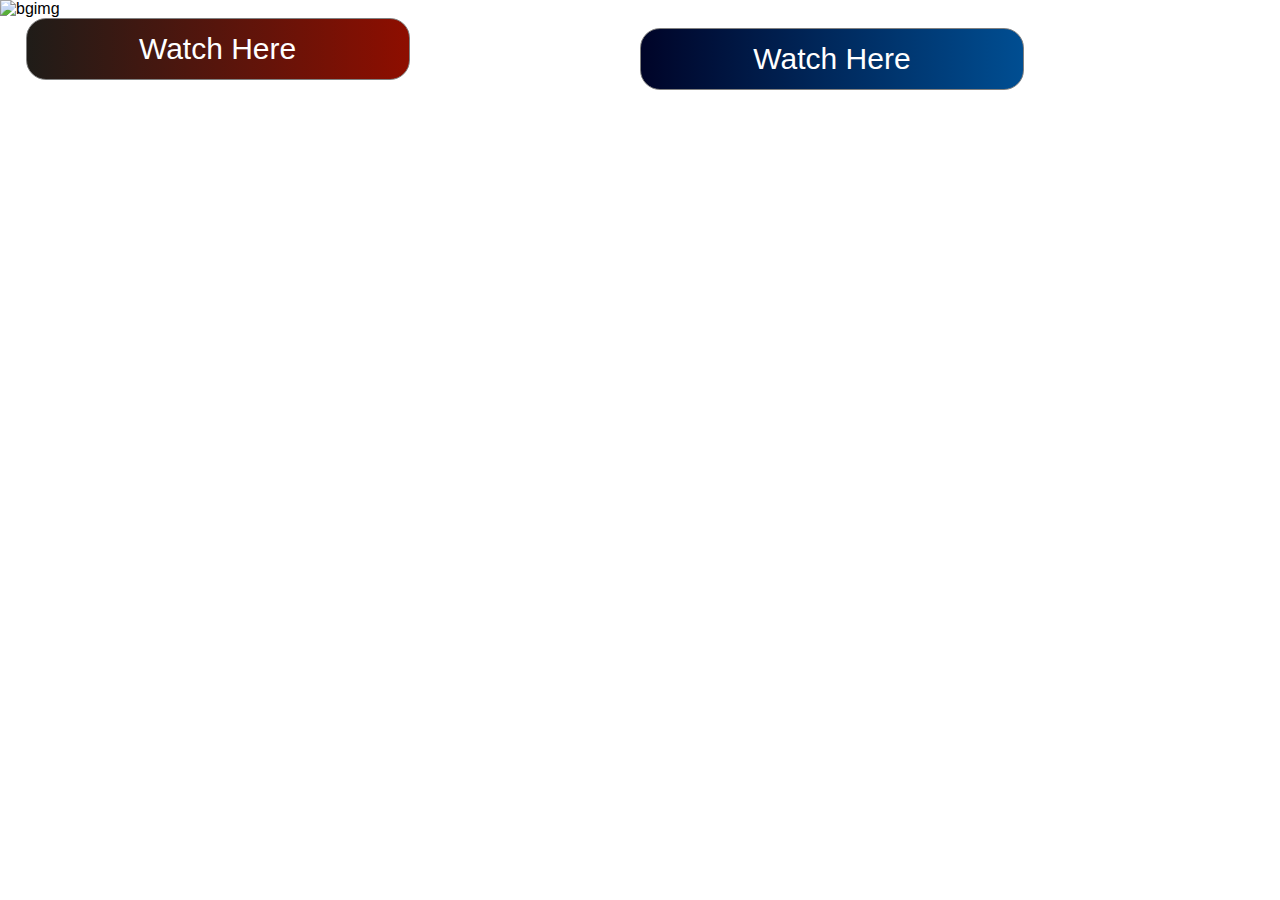
==== index.html @ 77b04613 "First Commit" ====
<!DOCTYPE html>
<html lang="en">
<head>
    <meta charset="UTF-8">
    <title>Mirzapur</title>
    <link rel="stylesheet" href="index.css">
</head>
<body>

    <div id="mainImage">
         <img src="Images/NetflixPrimeVideo.png" alt="bgimg" width="100%" height="650px">
    </div>

    <div id="box1">
        <a href="Netflix/Netflix.html">Watch Here</a>
    </div>

    <div id="box2">
        <a href="AmazonPrime/AmazonPrime.html">Watch Here</a>
    </div>
</body>
</html>
---- index.css ----
* {
    padding: 0;
    margin: 0;
    box-sizing: border-box;
    font-family: Arial, Helvetica, sans-serif;
}


#box1 a
{
    display: block;
    border: 1px solid grey;
    font-size: 30px;
    color: white;
    width: 30%;
    margin-left: 2%;
    padding-top: 1%;
    padding-bottom: 1%;
    text-align: center;
    background: #8E0E00;  /* fallback for old browsers */
    background: -webkit-linear-gradient(to right, #1F1C18, #8E0E00);  /* Chrome 10-25, Safari 5.1-6 */
    background: linear-gradient(to right, #1F1C18, #8E0E00); /* W3C, IE 10+/ Edge, Firefox 16+, Chrome 26+, Opera 12+, Safari 7+ */
    text-decoration: none;
    border-radius: 20px;
    transition: transform .2s;
}
/*Applying css styling on all the anchor tags*/
#box1 a:hover
{
    transform: scale(1.1);
}


#box2 a
{
    display: block;
    border: 1px solid grey;
    font-size: 30px;
    color: white;
    width: 30%;
    margin-left: 50%;
    margin-top: -4%;
    padding-top: 1%;
    padding-bottom: 1%;
    text-align: center;
    background: #000428;  /* fallback for old browsers */
    background: -webkit-linear-gradient(to left, #004e92, #000428);  /* Chrome 10-25, Safari 5.1-6 */
    background: linear-gradient(to left, #004e92, #000428); /* W3C, IE 10+/ Edge, Firefox 16+, Chrome 26+, Opera 12+, Safari 7+ */
    text-decoration: none;
    border-radius: 20px;
    transition: transform .2s;
}
/*Applying css styling on all the anchor tags*/
#box2 a:hover
{
    transform: scale(1.1);
}

/* Breakpoint-1 : Below 855 px */

@media (max-width:855px) {
    #header h1 {
        display: none;
    }
    #sidebar {
        width: 100%;
        text-align: center;
    }
    #social {
        width: 100%;
    }
}


/* Breakpoint-2 : Below 630 px */

@media(max-width:630px) {
    #content img {
        width: 100%;
        height: 300px;
    }
}


/* Breakpoint-3 : Below 480 px */

@media(max-width:480px) {
    #content img {
        width: 100%;
        height: 250px;
    }
    #header img {
        position: fixed;
        right: 10px;
    }
}
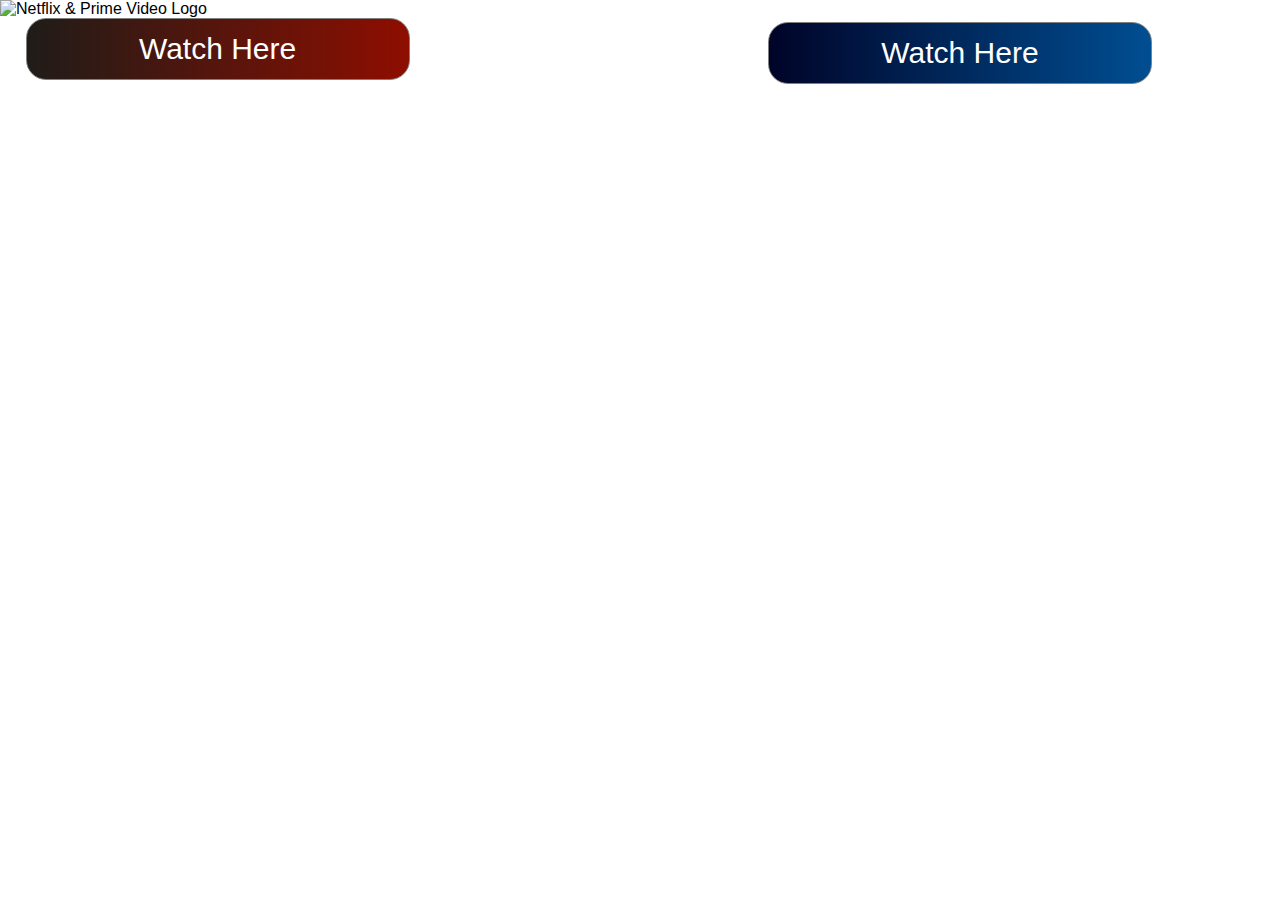
==== commit 301c27d3: "Third Commit" ====
--- a/index.html
+++ b/index.html
@@ -2,13 +2,13 @@
 <html lang="en">
 <head>
     <meta charset="UTF-8">
-    <title>Mirzapur</title>
+    <title>WEB SERIES</title>
     <link rel="stylesheet" href="index.css">
 </head>
 <body>
 
     <div id="mainImage">
-         <img src="Images/NetflixPrimeVideo.png" alt="bgimg" width="100%" height="650px">
+         <img src="Images/NetflixPrimeVideo.png" alt="Netflix & Prime Video Logo">
     </div>
 
     <div id="box1">
--- a/index.css
+++ b/index.css
@@ -5,6 +5,10 @@
     font-family: Arial, Helvetica, sans-serif;
 }
 
+#mainImage img {
+    width: 100%;
+    height: 650px;
+}
 
 #box1 a
 {
@@ -38,8 +42,8 @@
     font-size: 30px;
     color: white;
     width: 30%;
-    margin-left: 50%;
-    margin-top: -4%;
+    margin-left: 60%;
+    margin-top: -4.5%;
     padding-top: 1%;
     padding-bottom: 1%;
     text-align: center;
